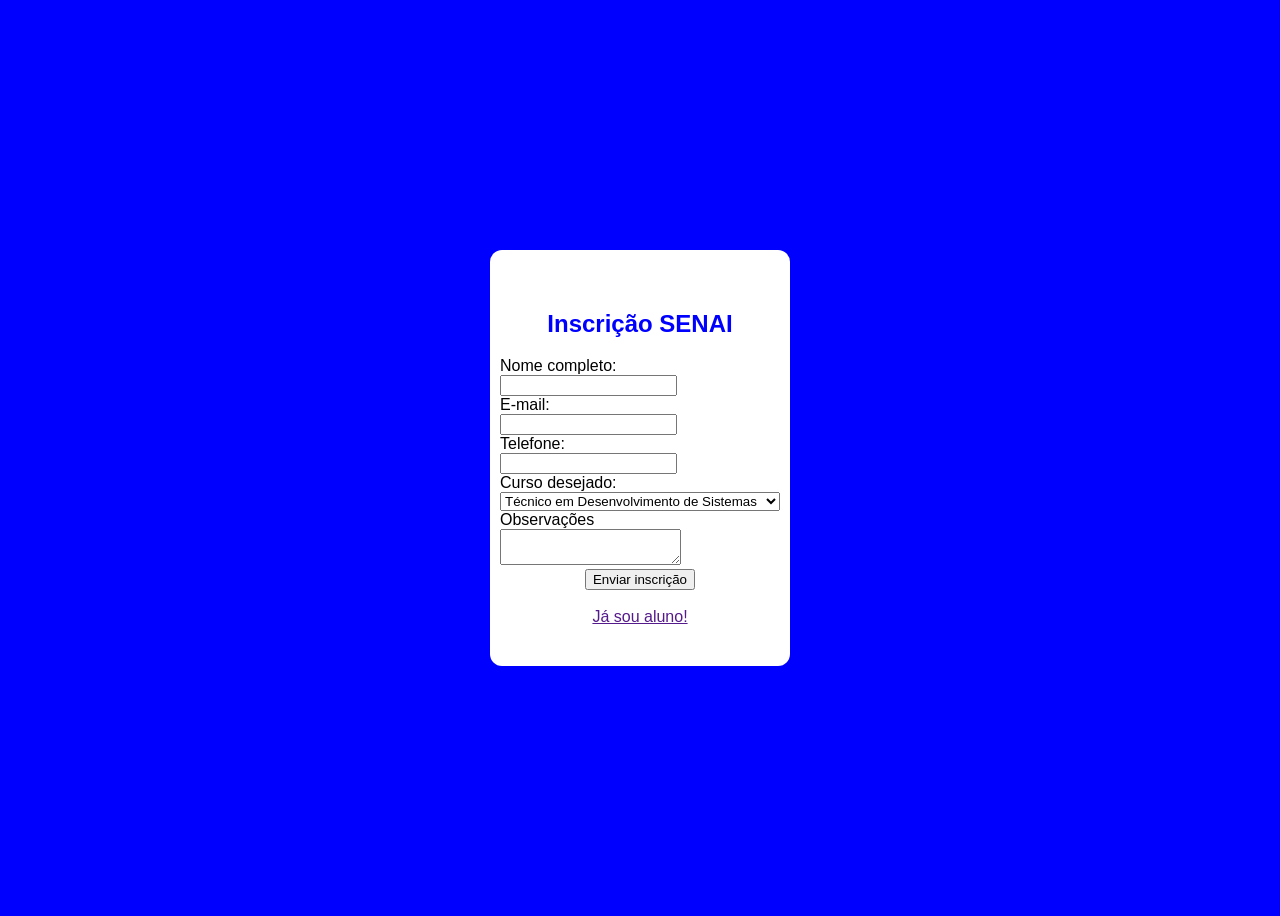
==== index.html @ 346e9bbe "first-commit" ====
<!DOCTYPE html>
<html lang="pt-BR">
<head>
    <meta charset="UTF-8">
    <meta name="viewport" content="width=device-width, initial-scale=1.0">
    <title>Formulário de inscrição - Senai</title>
    <link rel="icon" href="favicon.ico">
    <link rel="stylesheet" href="styles.css">

    
    <meta name="description" content="">

    
    <meta property="og:title" content="" />
    <meta property="og:description" content="" />
    <meta property="og:image" content="" />
    <meta property="og:url" content="" />
    <meta property="og:type" content="website" />
</head>
<body>
    <form class="inscricao">    
        <h2>Inscrição SENAI</h2>
        <label for="name">Nome completo:</label><br>
        <input type="text" name="Nome" id="name" required><br>
        <label for="email">E-mail:</label><br>
        <input type="text" name="email" id="email" required><br>
        <label for="telefone">Telefone:</label><br>
        <input type="text" name="telefone" id="telefone" required><br>
        
        <label for="curso">Curso desejado: </label><br>
        <select name="curso" id="curso" required>
            <option value="desenvolvimento">Técnico em Desenvolvimento de Sistemas</option>
            <option value="automacao">Técnico em Automação Industrial</option>
            <option value="informatica">Técnico em Informática</option>
            <option value="redes">Técnico em Redes de Computadores</option>
            <option value="jogos">Técnico em Programação de Jogos Digitais</option>
        </select><br>
        <label for="observacao">Observações</label><br>
        <textarea name="observacao" id="observacao" required></textarea><br>
        
        <div class="btn-front">
            <button type="submit">Enviar inscrição</button><br>
            <a href="">Já sou aluno!</a>
        </div>
    </form>
</body>
</html>
---- styles.css ----
body{
    background-color: blue;
    display: flex;
    justify-content: center;
    align-items: center;
    height: 100vh;

    font-family: Arial, Helvetica, sans-serif;
}

form.inscricao{
    background-color: white;
    border-radius: 12px;
    padding: 40px 10px;
}

.inscricao h2{
    text-align: center;
    color: blue;
}

.btn-front{
    display: flex;
    justify-content: center;
    align-items: center;
    flex-direction: column;
}
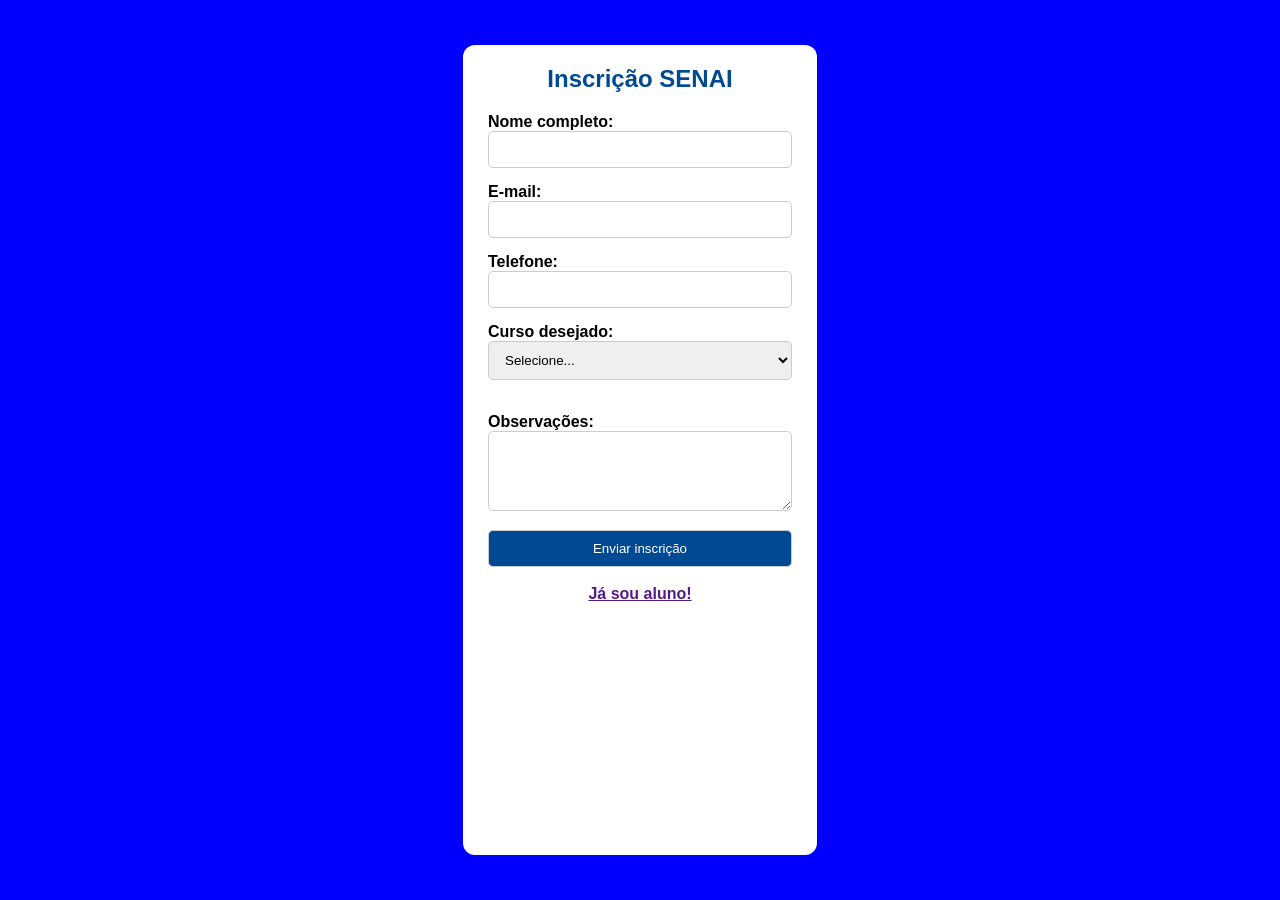
==== commit b0335202: "feat: finalização da página 1" ====
--- a/index.html
+++ b/index.html
@@ -1,47 +1,61 @@
-<!DOCTYPE html>
+<!doctype html>
 <html lang="pt-BR">
-<head>
-    <meta charset="UTF-8">
-    <meta name="viewport" content="width=device-width, initial-scale=1.0">
+  <head>
+    <meta charset="UTF-8" />
+    <meta name="viewport" content="width=device-width, initial-scale=1.0" />
     <title>Formulário de inscrição - Senai</title>
-    <link rel="icon" href="favicon.ico">
-    <link rel="stylesheet" href="styles.css">
+    <link rel="icon" href="favicon.ico" />
+    <link rel="stylesheet" href="styles.css" />
 
-    
-    <meta name="description" content="">
+    <meta name="description" content="" />
 
-    
     <meta property="og:title" content="" />
     <meta property="og:description" content="" />
     <meta property="og:image" content="" />
     <meta property="og:url" content="" />
     <meta property="og:type" content="website" />
-</head>
-<body>
-    <form class="inscricao">    
-        <h2>Inscrição SENAI</h2>
-        <label for="name">Nome completo:</label><br>
-        <input type="text" name="Nome" id="name" required><br>
-        <label for="email">E-mail:</label><br>
-        <input type="text" name="email" id="email" required><br>
-        <label for="telefone">Telefone:</label><br>
-        <input type="text" name="telefone" id="telefone" required><br>
-        
-        <label for="curso">Curso desejado: </label><br>
+  </head>
+  <body>
+    <form class="inscricao">
+      <h2>Inscrição SENAI</h2>
+
+      <div class="grupo">
+        <label for="name">Nome completo:</label><br />
+        <input type="text" name="Nome" id="name" required /><br />
+      </div>
+
+      <div class="grupo">
+        <label for="email">E-mail:</label><br />
+        <input type="text" name="email" id="email" required /><br />
+      </div>
+      <div class="grupo">
+        <label for="telefone">Telefone:</label><br />
+        <input type="text" name="telefone" id="telefone" required /><br />
+      </div>
+
+      <div class="grupo">
+        <label for="curso">Curso desejado: </label><br />
         <select name="curso" id="curso" required>
-            <option value="desenvolvimento">Técnico em Desenvolvimento de Sistemas</option>
-            <option value="automacao">Técnico em Automação Industrial</option>
-            <option value="informatica">Técnico em Informática</option>
-            <option value="redes">Técnico em Redes de Computadores</option>
-            <option value="jogos">Técnico em Programação de Jogos Digitais</option>
-        </select><br>
-        <label for="observacao">Observações</label><br>
-        <textarea name="observacao" id="observacao" required></textarea><br>
-        
-        <div class="btn-front">
-            <button type="submit">Enviar inscrição</button><br>
-            <a href="">Já sou aluno!</a>
-        </div>
+          <option value="">Selecione...</option>
+          <option value="desenvolvimento">
+            Técnico em Desenvolvimento de Sistemas
+          </option>
+          <option value="automacao">Técnico em Automação Industrial</option>
+          <option value="informatica">Técnico em Informática</option>
+          <option value="redes">Técnico em Redes de Computadores</option>
+          <option value="jogos">
+            Técnico em Programação de Jogos Digitais
+          </option>
+        </select>
+      </div>
+      <br />
+      <div class="grupo">
+        <label for="observacao">Observações:</label><br />
+        <textarea name="observacao" id="observacao" required></textarea><br />
+      </div>
+
+      <button class="btn-front" type="submit">Enviar inscrição</button><br />
+      <a href="">Já sou aluno!</a>
     </form>
-</body>
-</html>+  </body>
+</html>
--- a/styles.css
+++ b/styles.css
@@ -1,27 +1,66 @@
-body{
-    background-color: blue;
-    display: flex;
-    justify-content: center;
-    align-items: center;
-    height: 100vh;
-
-    font-family: Arial, Helvetica, sans-serif;
+body {
+  background-color: blue;
+  display: flex;
+  justify-content: center;
+  align-items: center;
+  height: 100vh;
+  font-family: Arial, Helvetica, sans-serif;
+  margin: 0;
 }
 
-form.inscricao{
-    background-color: white;
-    border-radius: 12px;
-    padding: 40px 10px;
+form.inscricao {
+  display: flex;
+  flex-direction: column;
+  height: 90%;
+  background-color: white;
+  border-radius: 12px;
+  margin: 0;
+  font-weight: bold;
+  padding: 0px 25px;
 }
 
-.inscricao h2{
-    text-align: center;
-    color: blue;
+.inscricao input,
+.inscricao select,
+.inscricao textarea {
+  border-style: solid;
+  border-width: 1px;
+  border-color: #ccc;
+  border-radius: 5px;
+  outline: none;
+  box-sizing: border-box;
+  width: 100%;
+  padding: 10px 12px;
+  margin-bottom: 15px;
 }
 
-.btn-front{
-    display: flex;
-    justify-content: center;
-    align-items: center;
-    flex-direction: column;
+.inscricao h2 {
+  text-align: center;
+  color: #004a93;
 }
+
+.btn-front {
+  display: flex;
+  justify-content: center;
+  align-items: center;
+  flex-direction: column;
+  border-style: solid;
+  border-width: 1px;
+  background-color: #004a93;
+  border-color: #ccc;
+  border-radius: 5px;
+  outline: none;
+  box-sizing: border-box;
+  width: 100%;
+  padding: 10px 12px;
+  color: white;
+}
+
+.inscricao a {
+  display: flex;
+  justify-content: center;
+  align-items: center;
+}
+
+.inscricao textarea {
+  height: 80px;
+}
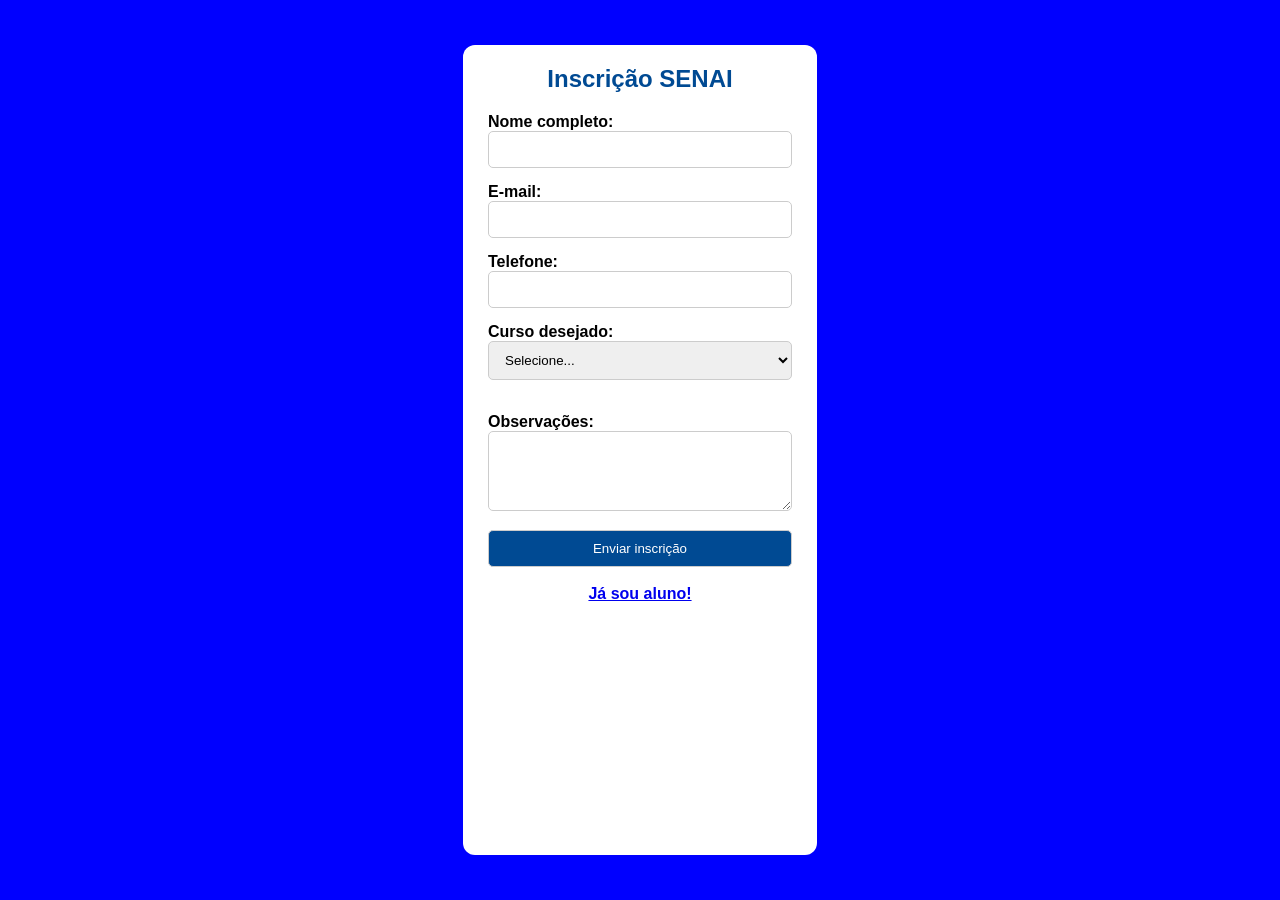
==== commit 3e0f6867: "feat: construção da terceira e última página e finalização do exercício." ====
--- a/index.html
+++ b/index.html
@@ -4,29 +4,23 @@
     <meta charset="UTF-8" />
     <meta name="viewport" content="width=device-width, initial-scale=1.0" />
     <title>Formulário de inscrição - Senai</title>
-    <link rel="icon" href="favicon.ico" />
     <link rel="stylesheet" href="styles.css" />
 
-    <meta name="description" content="" />
+    <meta name="description" content="Tela de acesso ao sistema de cadastro do SENAI." />
 
-    <meta property="og:title" content="" />
-    <meta property="og:description" content="" />
-    <meta property="og:image" content="" />
-    <meta property="og:url" content="" />
-    <meta property="og:type" content="website" />
   </head>
   <body>
-    <form class="inscricao">
+    <form action="confirmacao.html" class="inscricao">
       <h2>Inscrição SENAI</h2>
 
       <div class="grupo">
-        <label for="name">Nome completo:</label><br />
-        <input type="text" name="Nome" id="name" required /><br />
+        <label for="nome">Nome completo:</label><br />
+        <input type="text" name="Nome" id="nome" required /><br />
       </div>
 
       <div class="grupo">
-        <label for="email">E-mail:</label><br />
-        <input type="text" name="email" id="email" required /><br />
+        <label for="email-inscricao">E-mail:</label><br />
+        <input type="email" name="email" id="email-inscricao" required /><br />
       </div>
       <div class="grupo">
         <label for="telefone">Telefone:</label><br />
@@ -53,9 +47,8 @@
         <label for="observacao">Observações:</label><br />
         <textarea name="observacao" id="observacao" required></textarea><br />
       </div>
-
       <button class="btn-front" type="submit">Enviar inscrição</button><br />
-      <a href="">Já sou aluno!</a>
+      <a href="enriquecimento.html">Já sou aluno!</a>
     </form>
   </body>
 </html>
--- a/styles.css
+++ b/styles.css
@@ -12,6 +12,7 @@
   display: flex;
   flex-direction: column;
   height: 90%;
+  min-height: 35rem;
   background-color: white;
   border-radius: 12px;
   margin: 0;
@@ -53,6 +54,7 @@
   width: 100%;
   padding: 10px 12px;
   color: white;
+  cursor: pointer;
 }
 
 .inscricao a {
@@ -64,3 +66,146 @@
 .inscricao textarea {
   height: 80px;
 }
+
+/* página de confimação*/
+.last-page h2 {
+  color: white;
+  text-align: center;
+}
+
+.last-page {
+  display: flex;
+  justify-content: center;
+  align-items: center;
+  flex-direction: column;
+}
+
+/*o botão voltar foi tbm usado na página enriquecemento*/
+
+.voltar {
+  background-color: #0ecc00;
+}
+.voltar:hover {
+  background-color: aqua;
+}
+
+/*página de enriquecemento*/
+body.formulario {
+  display: block;      /* Desfaz o flex centralizado que cortava o topo problema que travou a resolução */
+  height: auto;        /* Permite que a altura da página cresça além do monitor, garantindo o uso de formulários*/
+  overflow-y: auto;    /* Ativa a rolagem vertical para navegar pelo formulário */
+  padding: 30px 0;     /* Dá um respiro pro título h2 não colar no topo do navegador */
+}
+
+/* CONTAINER: Controla apenas o posicionamento e o espaço entre eles */
+.btn-end {
+  display: flex;
+  justify-content: center;
+  flex-direction: row;
+  gap: 15px;
+  width: 100%;
+  margin-top: 20px;
+}
+
+/* ESTILO BASE: Aplica o comportamento idêntico para os três botões */
+.btn-end button {
+  /* Trocamos o padding por tamanhos fixos para neutralizar qualquer herança do 'Voltar' */
+  width: 130px; 
+  height: 40px;
+  box-sizing: border-box;
+  
+  /* Unificamos as 3 linhas de borda em uma só, definindo a cor preta fixa */
+  border: 1px solid #000; 
+  outline: none;
+  border-radius: 3px;
+  color: white;
+  font-weight: bold;
+  cursor: pointer;
+  
+  /* O navegador alinha o texto perfeitamente sem precisar de flexbox aqui dentro */
+  text-align: center; 
+  transition: background-color 0.3s ease, transform 0.2s ease;
+}
+
+/* HOVER GERAL: Arrumando o efeito de crescimento para funcionar em 2D */
+.btn-end button:hover {
+  transform: scale(1.05); /* Agora o botão realmente cresce ao passar o mouse */
+  color: black;
+}
+
+.reset {
+  background-color: red;
+}
+.reset:hover {
+  background-color: rgb(182, 81, 81);
+}
+
+.enviar {
+  background-color: #004a93;
+}
+.enviar:hover {
+  background-color: #215f9c;
+}
+
+
+.dados-enriquecimento {
+  display: flex;
+  
+  align-items: center;
+  flex-direction: column;
+  
+  justify-content: flex-start;
+  min-height: 100vh;
+
+  background-color: whitesmoke;
+  border-radius: 12px;
+  margin: 40px auto;
+  max-width: 1200px;
+  font-weight: bold;
+  padding: 30px 25px;
+  box-sizing: border-box;
+  gap: 25px;
+}
+
+
+.cadastro-grupo {
+  display: flex;
+  justify-content: center;
+  align-items: center;
+  flex-direction: column;
+  border-radius: 12px;
+  margin: 0;
+  font-weight: bold;
+
+  padding: 20px 25px;
+  width: 90%;
+  color: black;
+}
+
+.campo-enr,
+.campo-end,
+.contato {
+  display: flex;
+  flex-direction: column;
+  border-radius: 12px;
+  margin: 0;
+  font-weight: bold;
+  padding: 0px 25px;
+  width: 100%;
+}
+
+.campo-opcao {
+  display: flex;
+  flex-direction: row;
+  align-items: center;
+  justify-content: flex-start;
+  gap: 10px; /* Dá um respiro maneiro entre a bolinha e o texto */
+  margin-bottom: 12px;
+}
+
+.titulo-campo {
+  display: block;
+  width: 100%;
+  margin-bottom: 5px;
+  font-weight: bold;
+}
